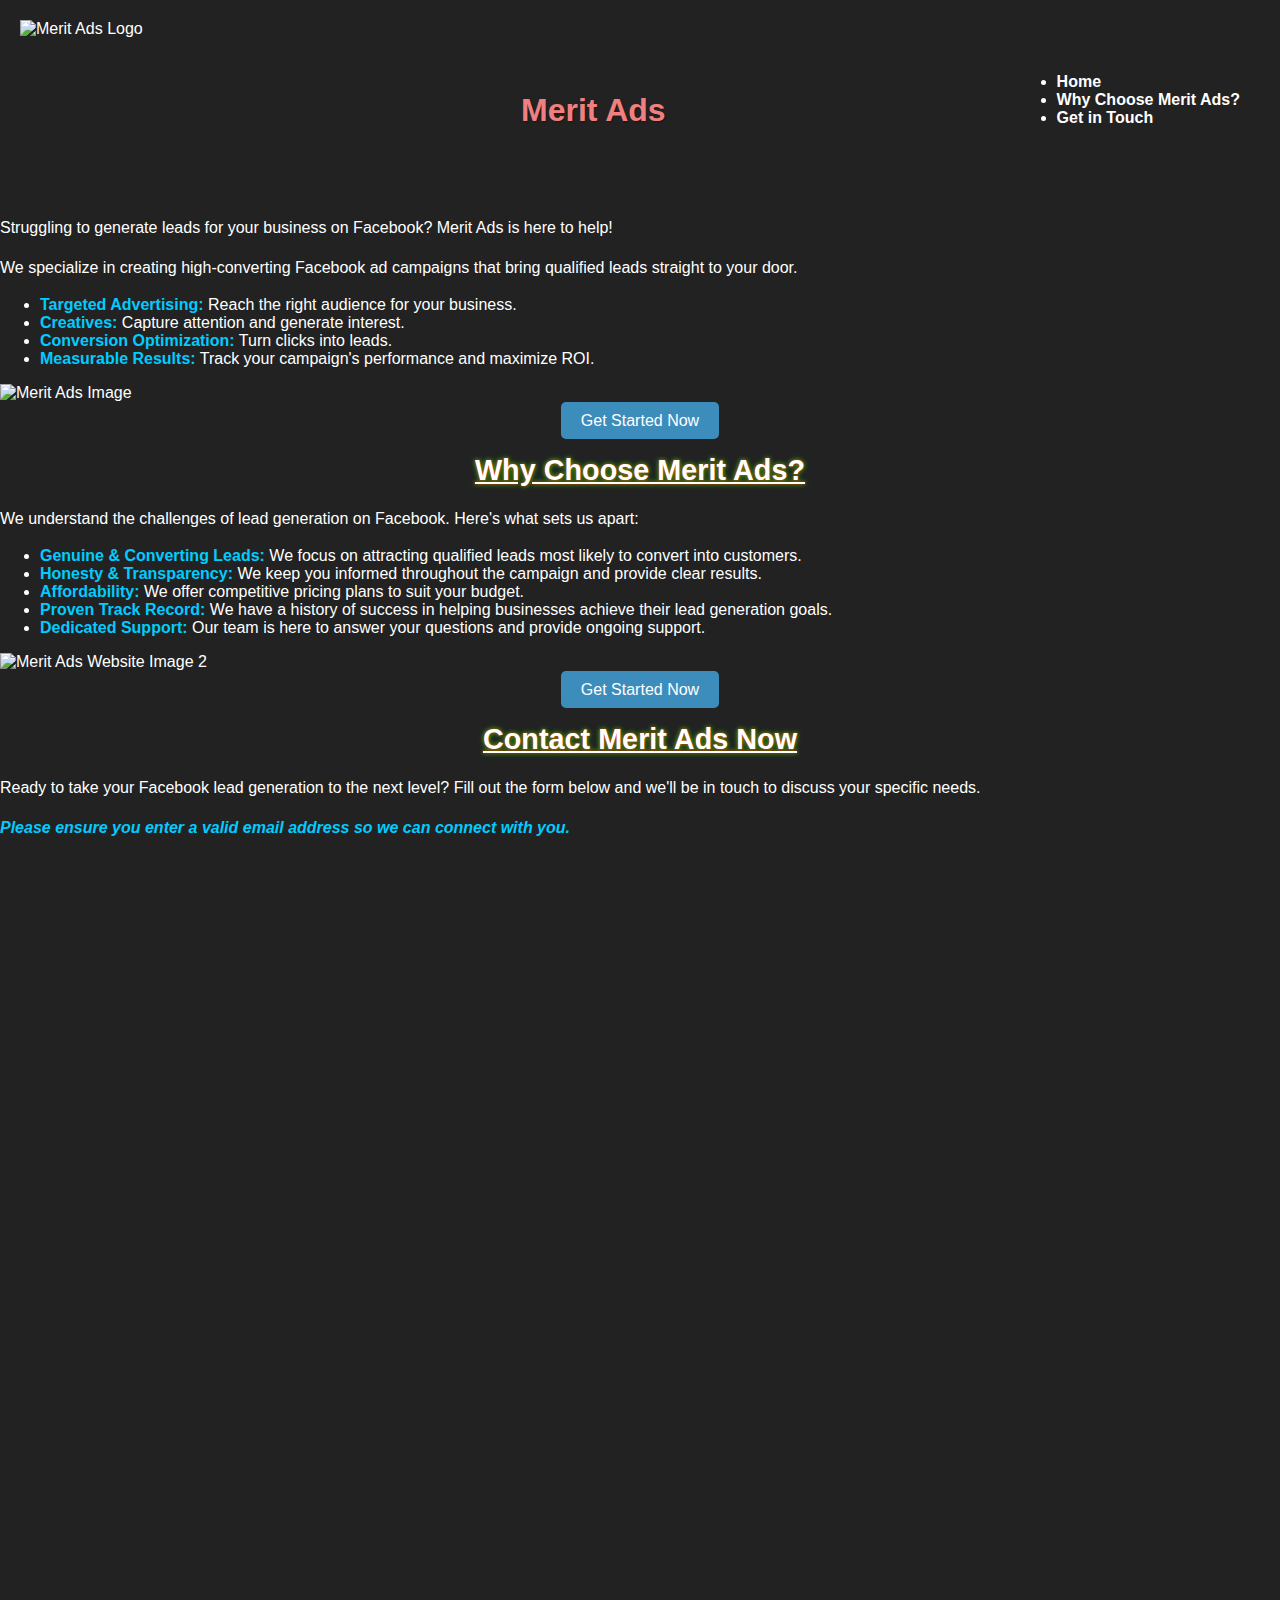
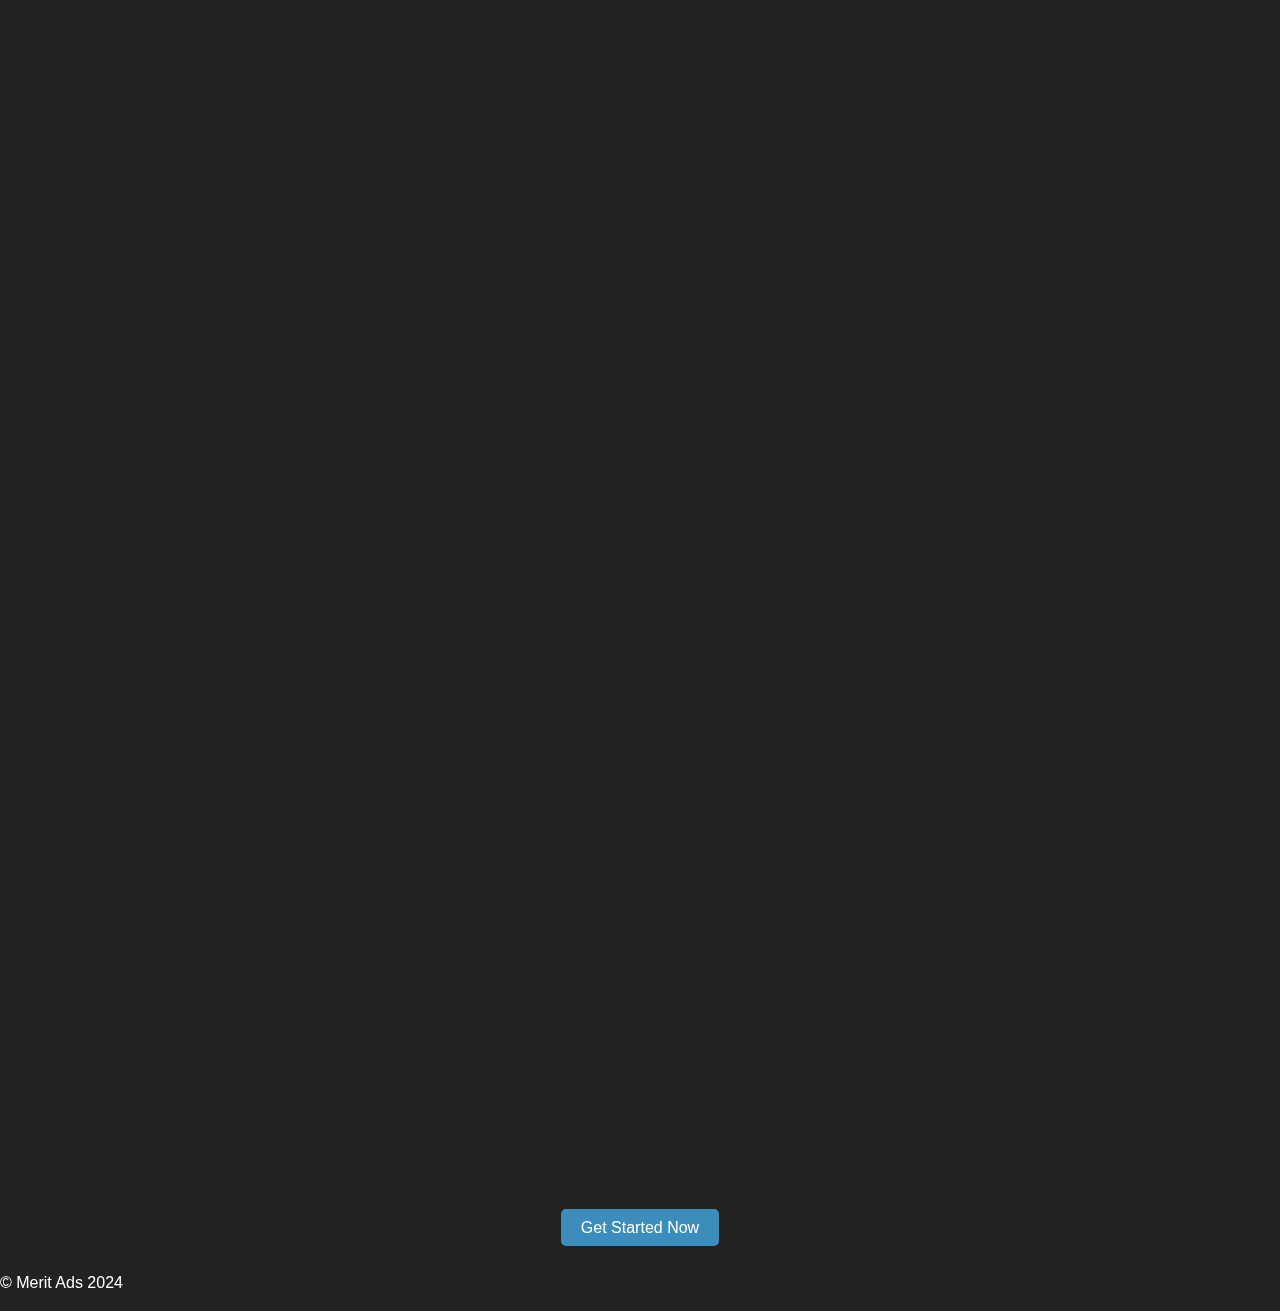
==== Merit Ads Project.html @ f987e2d4 "Updated Merit Ads Codes" ====
<!DOCTYPE html>
<html lang="en">
<head>
  <meta charset="UTF-8">
  <meta name="viewport" content="width=device-width, initial-scale=1.0">
  <title>Merit Ads - Get Facebook Leads</title>
  <link rel="stylesheet" href="style.css"> </head>
<body>
  <header>
    <img src="./Downloads/Merit Ads Logo (2).png" alt="Merit Ads Logo" width="150" height="150">
    <h1>Merit Ads</h1>
    <nav>
      <ul>
        <li><a href="https://merit-ads.com">Home</a></li>
        <li><a href="#why-choose-merit-ads">Why Choose Merit Ads?</a></li>
        <li><a href="#contact-merit-ads">Get in Touch</a></li>
      </ul>
    </nav>
  </header>

  <main>
    <p>Struggling to generate leads for your business on Facebook? Merit Ads is here to help!</p>
    <p>We specialize in creating high-converting Facebook ad campaigns that bring qualified leads straight to your door.</p>
    <ul>
      <li><strong>Targeted Advertising:</strong> Reach the right audience for your business.</li>
      <li><strong>Creatives:</strong> Capture attention and generate interest.</li>
      <li><strong>Conversion Optimization:</strong> Turn clicks into leads.</li>
      <li><strong>Measurable Results:</strong> Track your campaign's performance and maximize ROI.</li>
    </ul>
    <img src="./Downloads\merit ads website body image of people.jpg" alt="Merit Ads Image" width="800" height="500">

    <center><a href="https://forms.gle/bBWYeP9aksQHCVMYA" class="get-started-btn">Get Started Now</a></center>

    <h2 id="why-choose-merit-ads">Why Choose Merit Ads?</h2>
    <p>We understand the challenges of lead generation on Facebook. Here's what sets us apart:</p>
    <ul>
      <li><strong>Genuine & Converting Leads:</strong> We focus on attracting qualified leads most likely to convert into customers.</li>
      <li><strong>Honesty & Transparency:</strong> We keep you informed throughout the campaign and provide clear results.</li>
      <li><strong>Affordability:</strong> We offer competitive pricing plans to suit your budget.</li>
      <li><strong>Proven Track Record:</strong> We have a history of success in helping businesses achieve their lead generation goals.</li>
      <li><strong>Dedicated Support:</strong> Our team is here to answer your questions and provide ongoing support.</li>
    </ul>

    <img src=".\Downloads\merit ads website body image 1.jpg" alt="Merit Ads Website Image 2" width="850" height="450">

    <center><a href="https://forms.gle/bBWYeP9aksQHCVMYA" class="get-started-btn">Get Started Now</a></center> 
    
    <h2 id="contact-merit-ads">Contact Merit Ads Now</h2>
    <p>Ready to take your Facebook lead generation to the next level? Fill out the form below and we'll be in touch to discuss your specific needs.</p>
    <p><b><i>Please ensure you enter a valid email address so we can connect with you.</i></b></p>

    <iframe src="https://docs.google.com/forms/d/e/1FAIpQLSeJFAL06XFg92rd-PuCsoSw8Tq8mLammQNxguzX2dKGJfdlQw/viewform?embedded=true" width="640" height="1959" frameborder="0" marginheight="0" marginwidth="0">Loading…</iframe>

    <center><a href="https://forms.gle/bBWYeP9aksQHCVMYA" class="get-started-btn">Get Started Now</a></center>  
  </main>

  <footer>
    <p>&copy; Merit Ads 2024</p>
  </footer>
</body>
</html>
---- style.css ----
/* Basic Styles */
body {
    font-family: Arial, sans-serif;
    margin: 0;
    padding: 0;
    background-color: #222; /* Dark background */
    color: #fff; /* White text color */
    font-size: 20;
  }
  
  /* Ensured semicolons are present at the end of rules */
  
  /* Header */
  header {
    background-color: transparent;
    color: inherit;
    padding: 20px;
    display: flex;
    justify-content: space-between;
    align-items: center;
  }
  
  h1 {
    margin-bottom: 0;
    text-align: center;
    color: #F08080; /* Pink heading */
    text-shadow: 1px 1px 2px rgba(0, 0, 0, 0.3); /* Subtle shadow */
  }
  
  /* H2 Styles (Increased Specificity and Creative Effects) */
  #why-choose-merit-ads,
  #contact-merit-ads {
    margin-bottom: 20px;
    text-align: center;
    font-size: 1.8em; /* Increase font size slightly */
    text-decoration: underline; /* Underline for emphasis */
    text-shadow: 0 0 3px #FF0000, 0 0 5px #00FF00; /* Dual color text shadow */
    transition: text-shadow 0.3s ease-in-out; /* Smooth transition on hover */
  }
  
  #why-choose-merit-ads:hover,
  #contact-merit-ads:hover {
    text-shadow: 0 0 5px #FF0000, 0 0 10px #00FF00; /* Enhance text shadow on hover */
  }  
  /* Navigation Bar Styling */
  nav {
    display: flex;
    list-style: none;
    padding: 0;
    margin: 0;
  }
  
  nav li {
    margin-right: 20px;
  }
  
  nav li a {
    color: inherit; /* Inherit text color from body */
    text-decoration: none;
    font-weight: bold;
    transition: color 0.3s ease-in-out;
  }
  
  nav li a:hover {
    color: #32CD32; /* Green on hover */
  }
  
  /* Creative List Styling (Replace with your preferred icons) */
  .creative-list {
    display: flex;
    justify-content: space-between;
    margin: 0 auto;
    width: 60%;
  }
  
  .creative-list li {
    position: relative;
    text-align: center;
    padding: 15px;
    border-radius: 5px; /* Rounded corners */
    background-color: #333; /* Darker gray background */
    color: #eee; /* Light gray text */
    margin: 0 10px;
    transition: background-color 0.3s ease-in-out; /* Smooth background transition */
  }
  
  .creative-list li:before {
    content: '';
    display: block;
    width: 30px;
    height: 30px;
    border-radius: 50%;
    background-color: #fff; /* White circle */
    position: absolute;
    top: -5px; /* Position above list item */
    left: 50%;
    transform: translateX(-50%);
    z-index: -1;
  }
  
  .creative-list li:after {
    content: '';
    position: absolute;
    top: 15px;
    left: 50%;
    transform: translateX(-50%);
    width: 100%;
    height: 2px;
    background-color: #ddd; /* Light gray line */
    z-index: -2;
  }
  
  .creative-list li:first-child:after {
    display: none;
  }
  
  .creative-list li.active,
  .creative-list li:hover {
    background-color: #444; /* Even darker hover background */
    color: #fff; /* White text on hover */
  }
  
  /* Paragraphs */
  p {
    line-height: 1.5;
    color: inherit; /* Inherit text color from body */
    font
  }
  
  /* Images */
  img {
    max-width: 100%;
    height: auto;
    margin-bottom: 10px;
  }
  
  /* Buttons */
  .get-started-btn {
    background-color: #3C8DBC; /* Blue from logo (can be changed) */
    color: white;
    padding: 10px 20px;
    border: none;
    border-radius: 5px;
    cursor: pointer;
    margin-top: 10px;
    text-decoration: none;
  }
  
  .get-started-btn:hover {
    background-color: #2969AF; /* Darken blue on hover */
  }
  
  /* Bold Text Color */
  strong,
  b {
    color: #00CCFF;
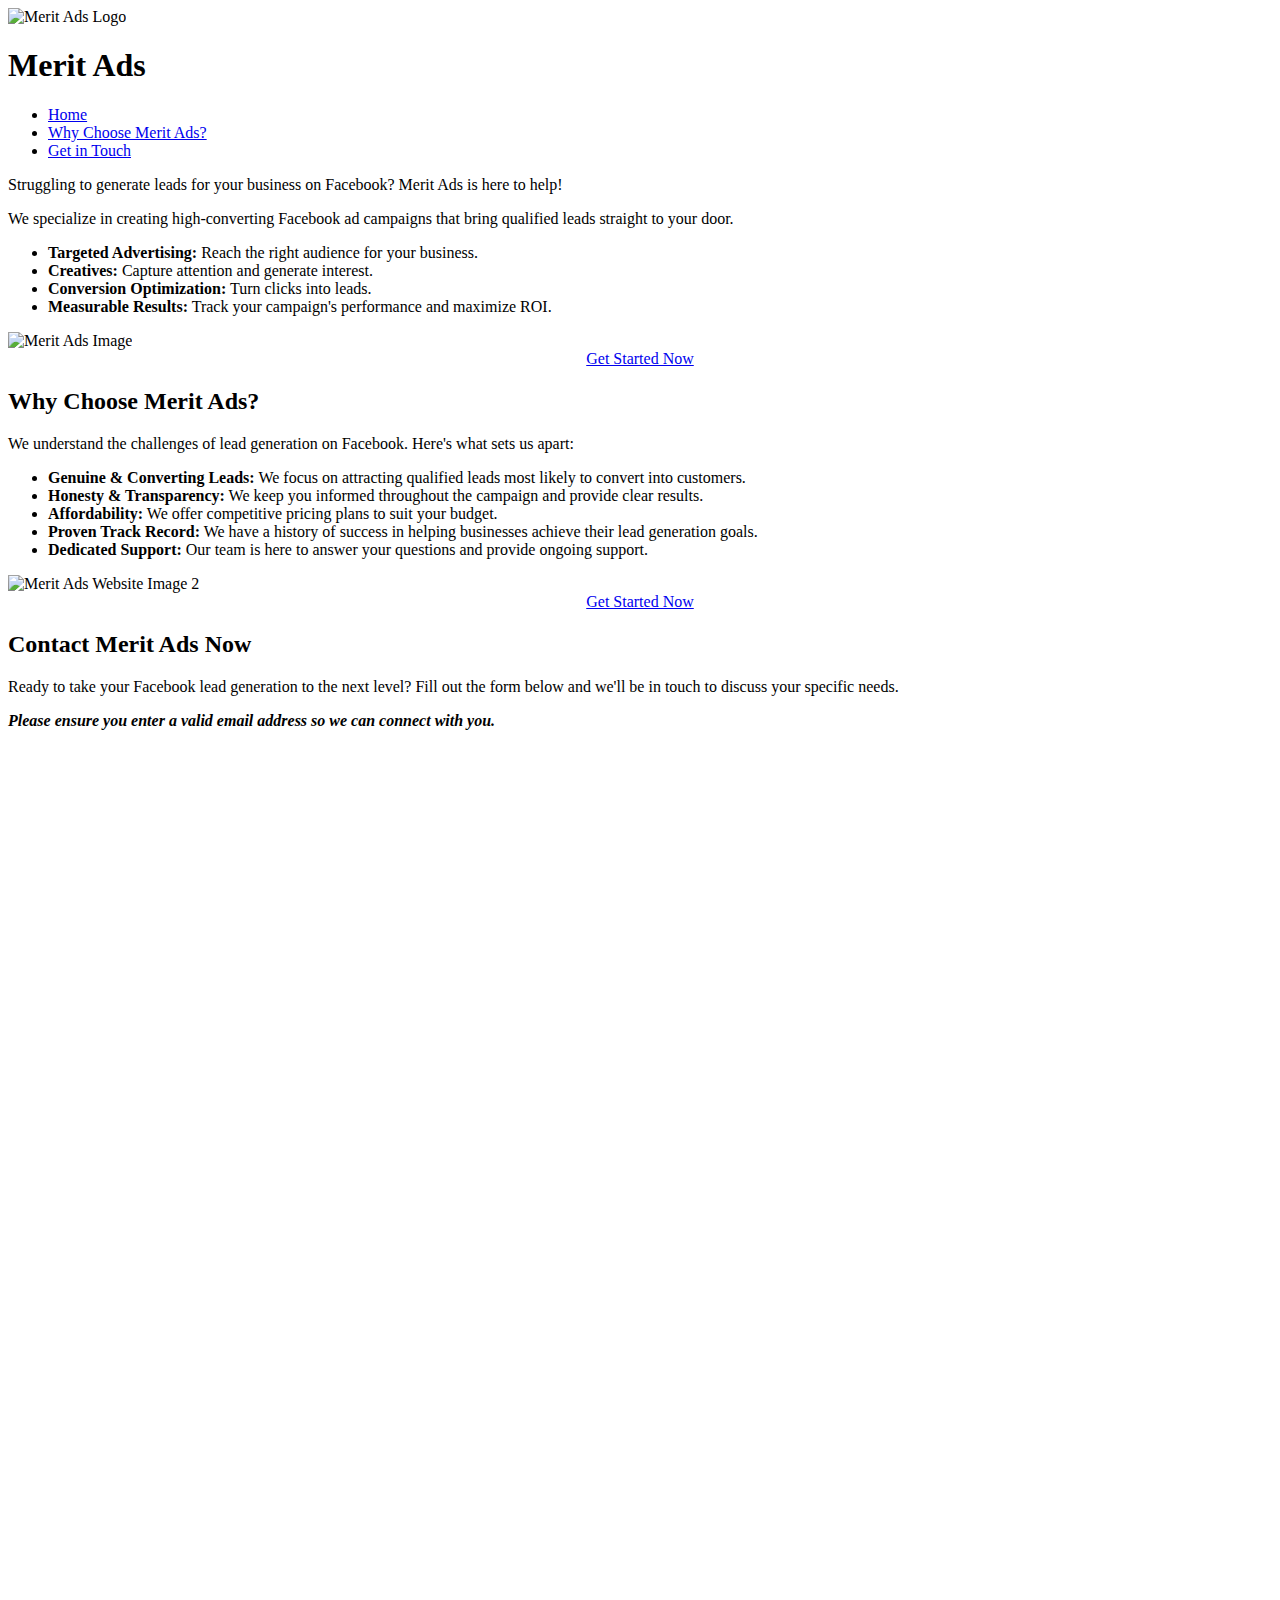
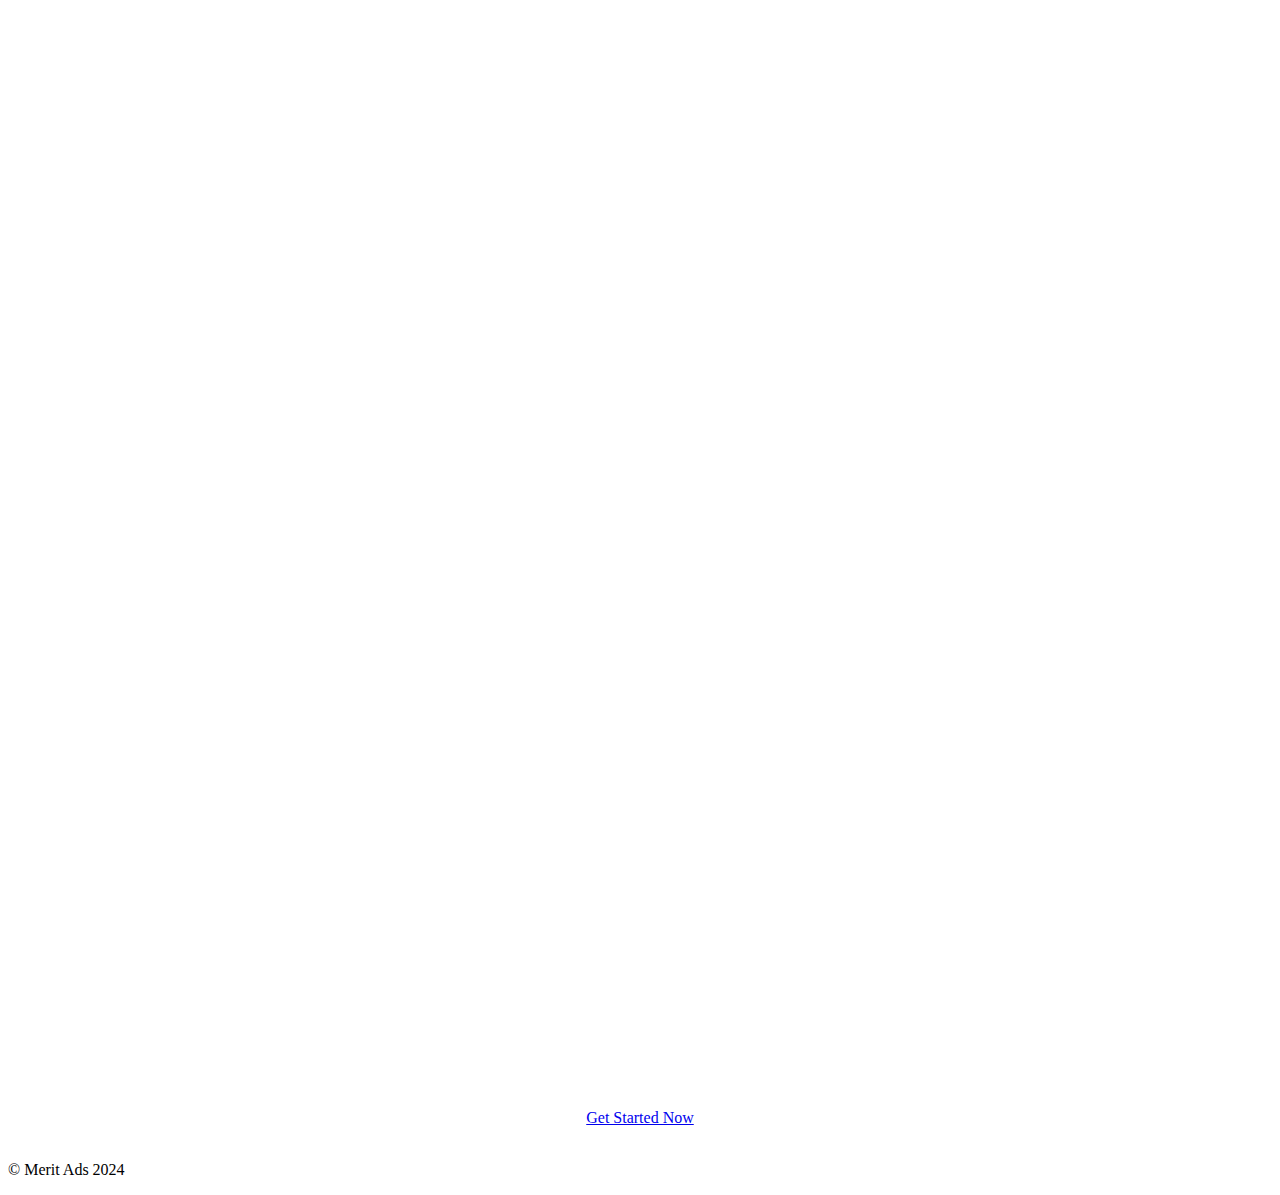
==== commit 312c6a89: "Merit Ads Updated Codes" ====
--- a/Merit Ads Project.html
+++ b/Merit Ads Project.html
@@ -4,7 +4,7 @@
   <meta charset="UTF-8">
   <meta name="viewport" content="width=device-width, initial-scale=1.0">
   <title>Merit Ads - Get Facebook Leads</title>
-  <link rel="stylesheet" href="style.css"> </head>
+  <link rel="stylesheet" href="merit ads style.css"> </head>
 <body>
   <header>
     <img src="./Downloads/Merit Ads Logo (2).png" alt="Merit Ads Logo" width="150" height="150">
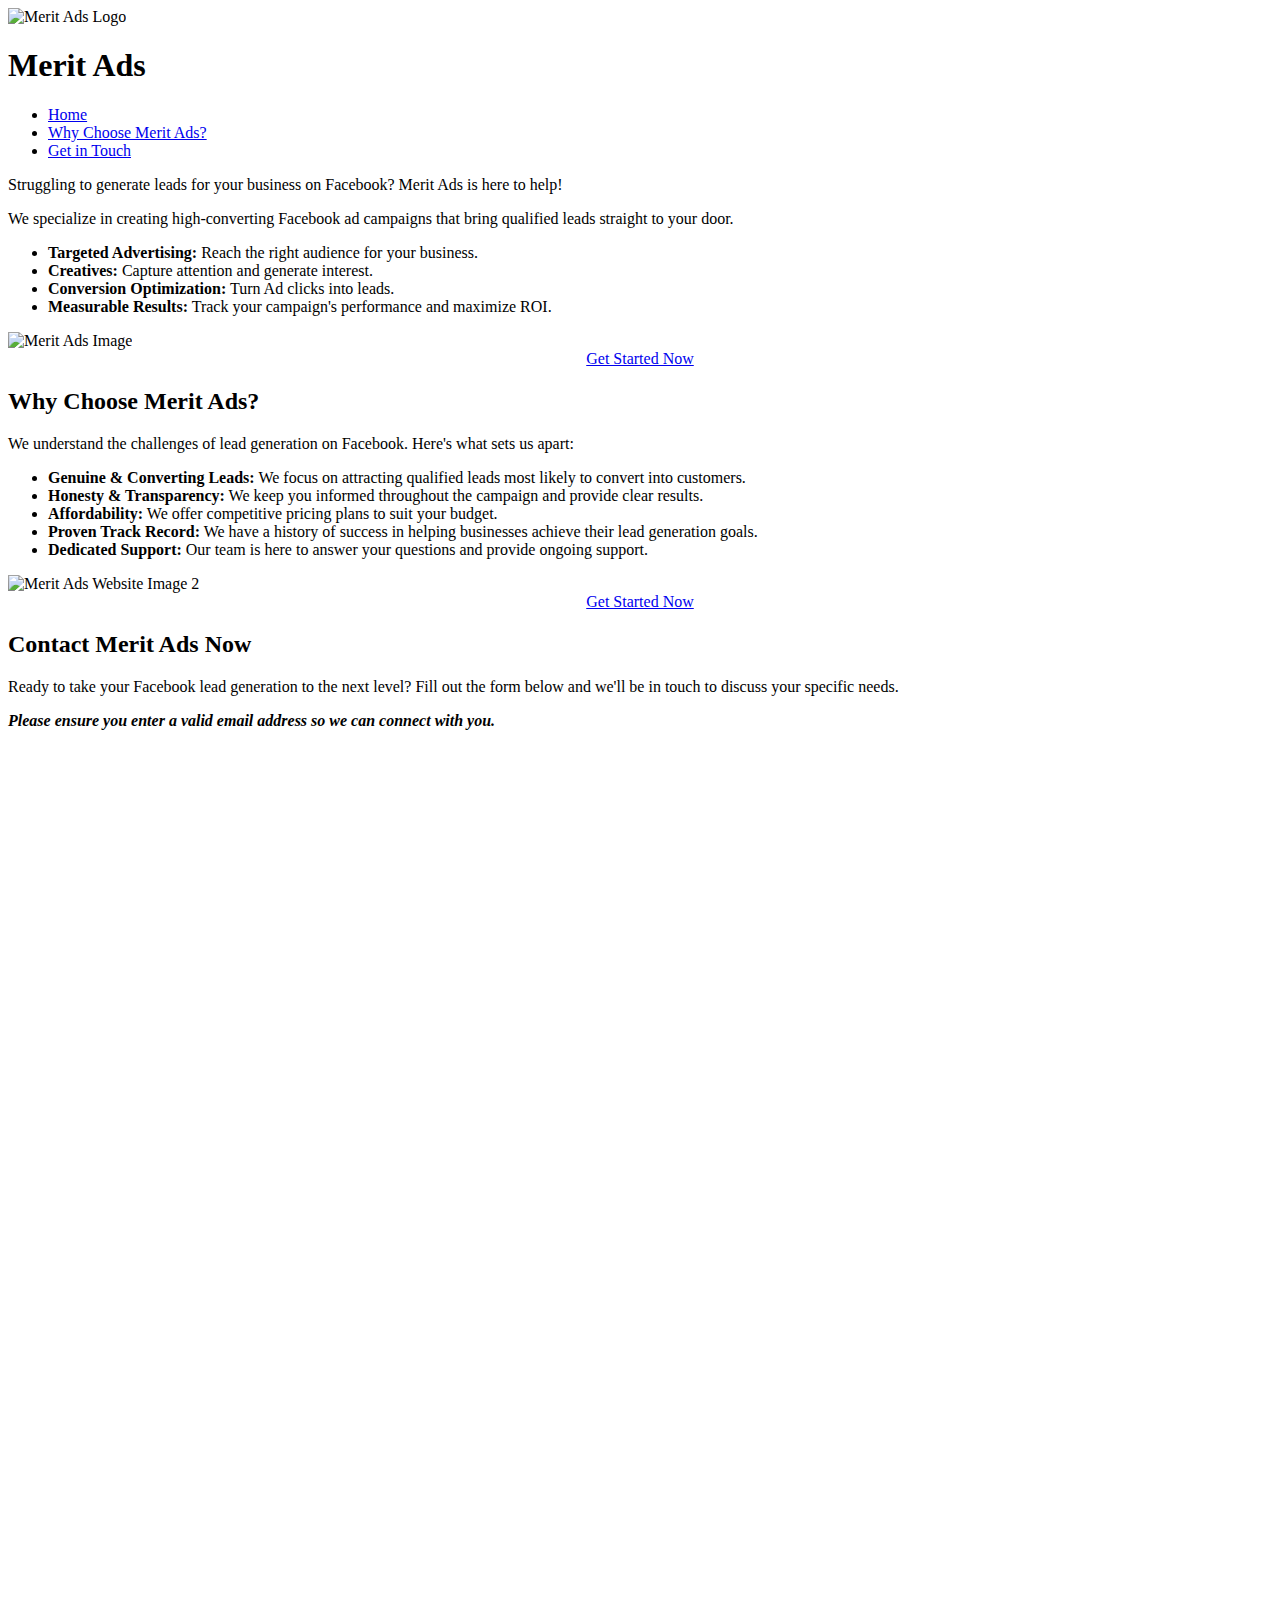
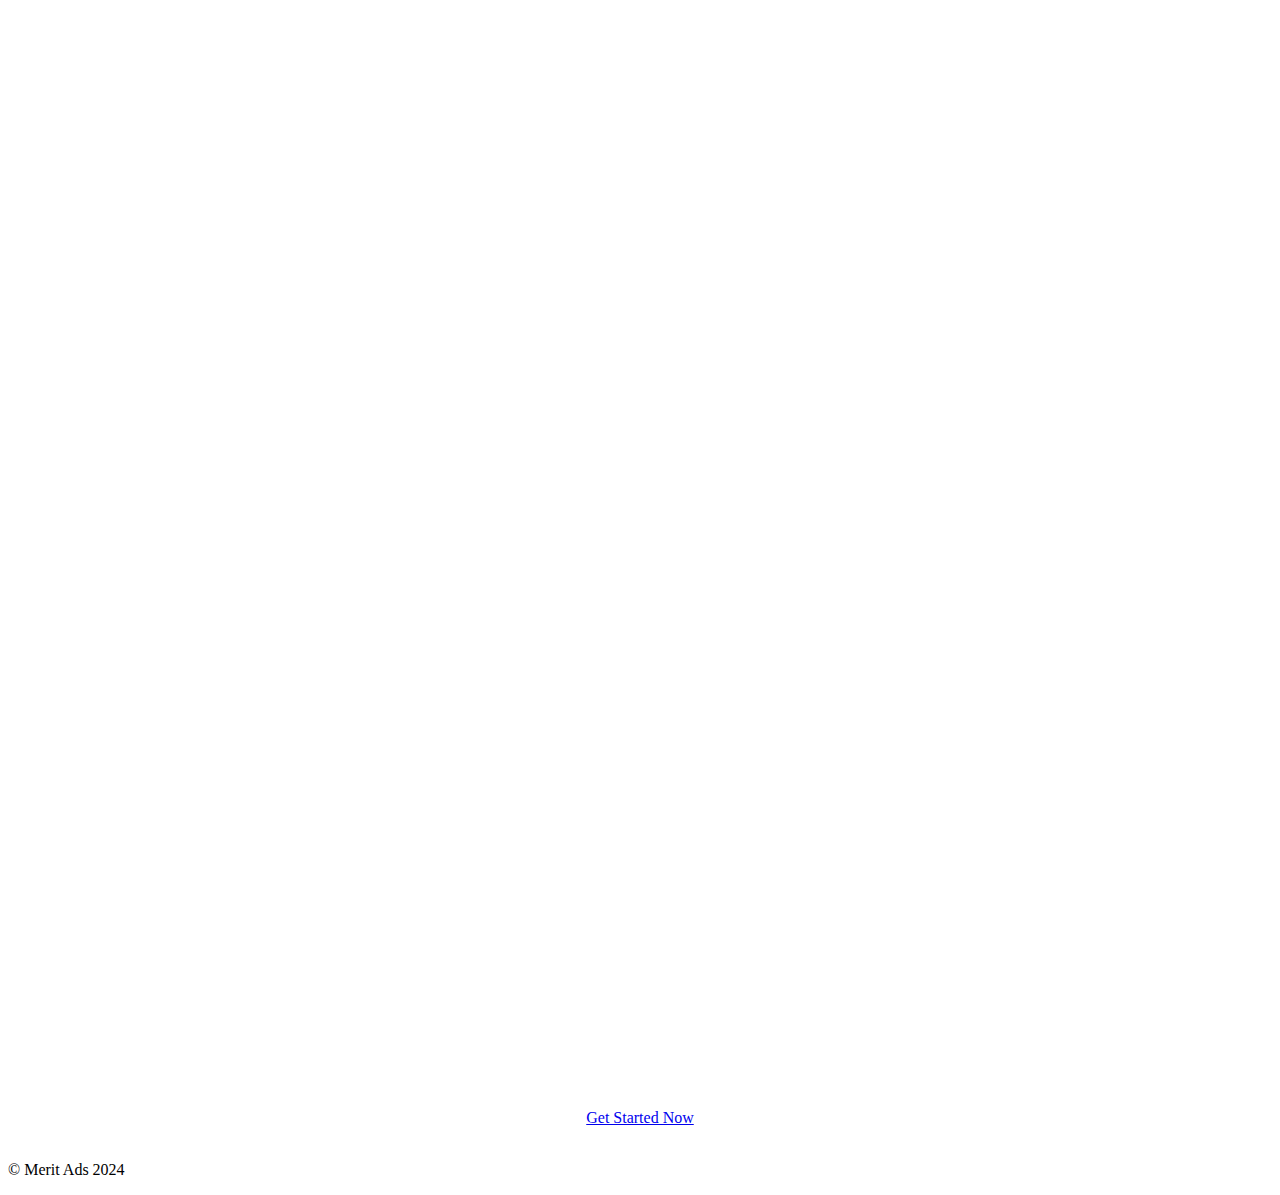
==== commit 0e2da65d: "Updated Merit Ads codes" ====
--- a/Merit Ads Project.html
+++ b/Merit Ads Project.html
@@ -24,7 +24,7 @@
     <ul>
       <li><strong>Targeted Advertising:</strong> Reach the right audience for your business.</li>
       <li><strong>Creatives:</strong> Capture attention and generate interest.</li>
-      <li><strong>Conversion Optimization:</strong> Turn clicks into leads.</li>
+      <li><strong>Conversion Optimization:</strong> Turn Ad clicks into leads.</li>
       <li><strong>Measurable Results:</strong> Track your campaign's performance and maximize ROI.</li>
     </ul>
     <img src="./Downloads\merit ads website body image of people.jpg" alt="Merit Ads Image" width="800" height="500">
